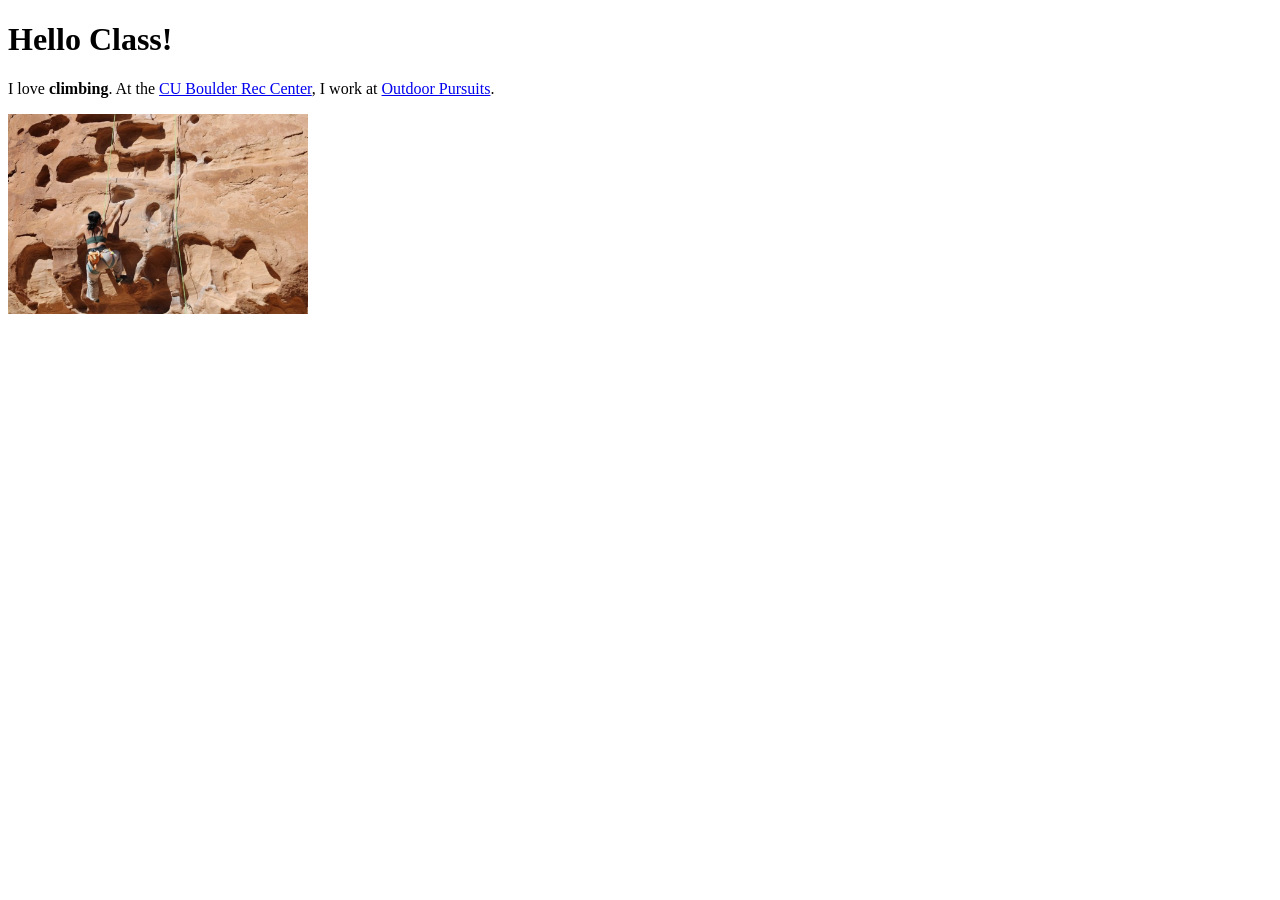
==== Assignment_6.html @ 348fb0a0 "Assignment 6" ====
<!DOCTYPE html>
<html lang="en">
<head>
    <meta charset="UTF-8">
    <meta name="viewport" content="width=device-width, initial-scale=1.0">
    <title> Piper Vetowich ATLS 3150 - Assignment 6</title>
</head>
<body>
    
    <h1> Hello Class!</h1>

    <p> I love <strong> climbing</strong>. At the 
        <a href="https://www.colorado.edu/recreation/"> CU Boulder Rec Center</a>, I work at
        <a href="https://www.colorado.edu/recreation/outdoor-pursuits"> Outdoor Pursuits</a>.
        
    </p>

    <img 
        src="Climbing_in_Moab.jpg"
        alt="A woman climbing a wall in Moab, Utah"
        width="300" />
</body>
</html>
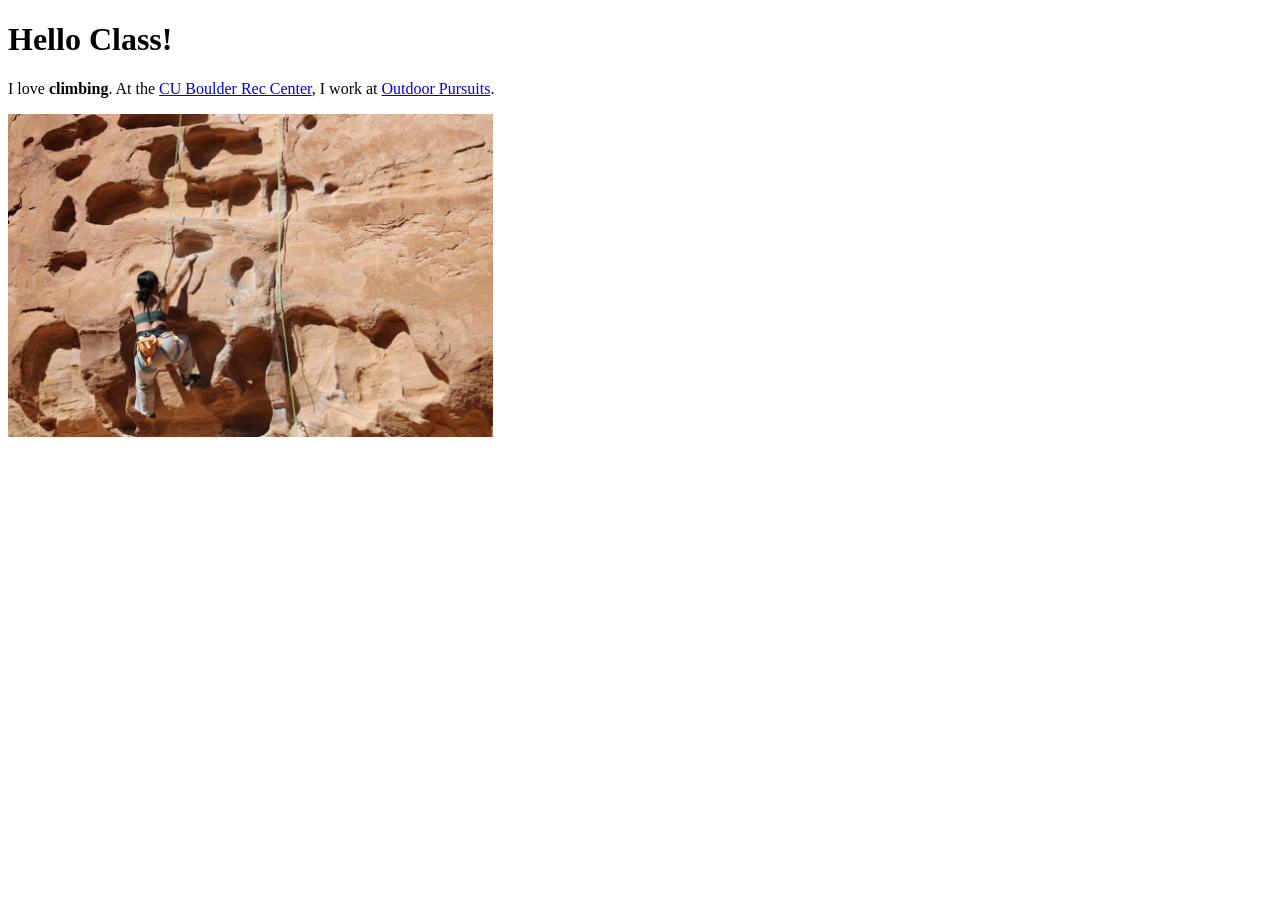
==== commit 63e2bec5: "Update Assignment_6.html" ====
--- a/Assignment_6.html
+++ b/Assignment_6.html
@@ -18,6 +18,6 @@
     <img 
         src="Climbing_in_Moab.jpg"
         alt="A woman climbing a wall in Moab, Utah"
-        width="300" />
+        width="485" />
 </body>
 </html>
